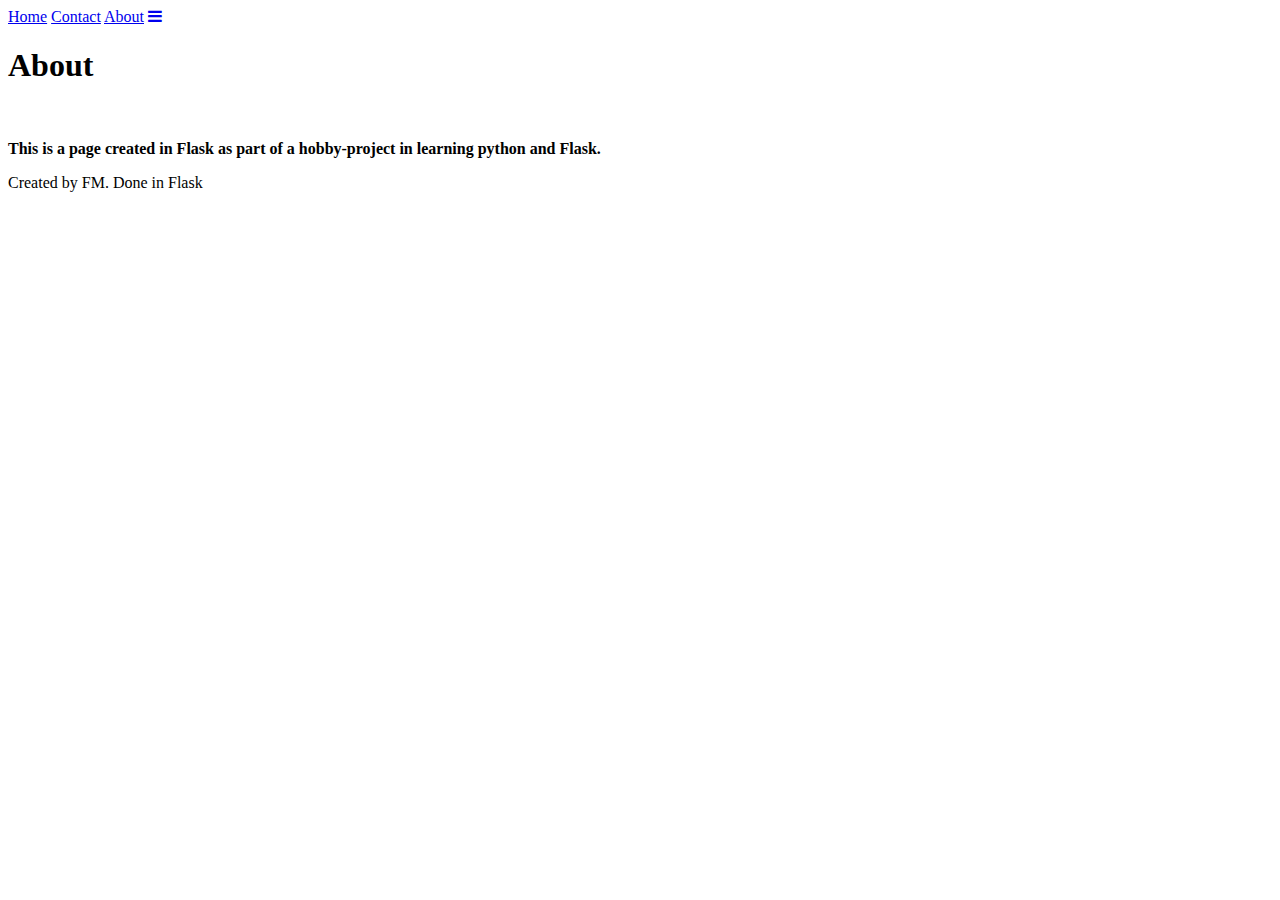
==== templates/about.html @ a37a873d "modified:   app.py 	modified:   link.db 	new file:   static/css/main.css 	new file:   static/css/she" ====
<html>
  <head>
    <title>About - FM ShortURL</title>
    <link rel="stylesheet" href="{{ url_for('static', filename='css/main.css') }}">

  </head>

<link rel="stylesheet" href="https://cdnjs.cloudflare.com/ajax/libs/font-awesome/4.7.0/css/font-awesome.min.css">

<div class="topnav" id="myTopnav">
  <a href="/">Home</a>
  <a href="/contact">Contact</a>
  <a href="/about" class="active">About</a>
 
  <a href="javascript:void(0);" class="icon" onclick="myFunction()">
    <i class="fa fa-bars"></i>
  </a>
</div>



   <body>
       <div class="container">
        <h1 class="logo">About</h1>
        <br>
        <strong><nav>

		
		<p>This is a page created in Flask as part of a hobby-project in learning python and Flask.</p>	
			
		
		
		
		
        </div></strong></nav>
   </body>


        <div class="footer">
        <p>Created by FM. Done in Flask</p>
        </div>


</html>
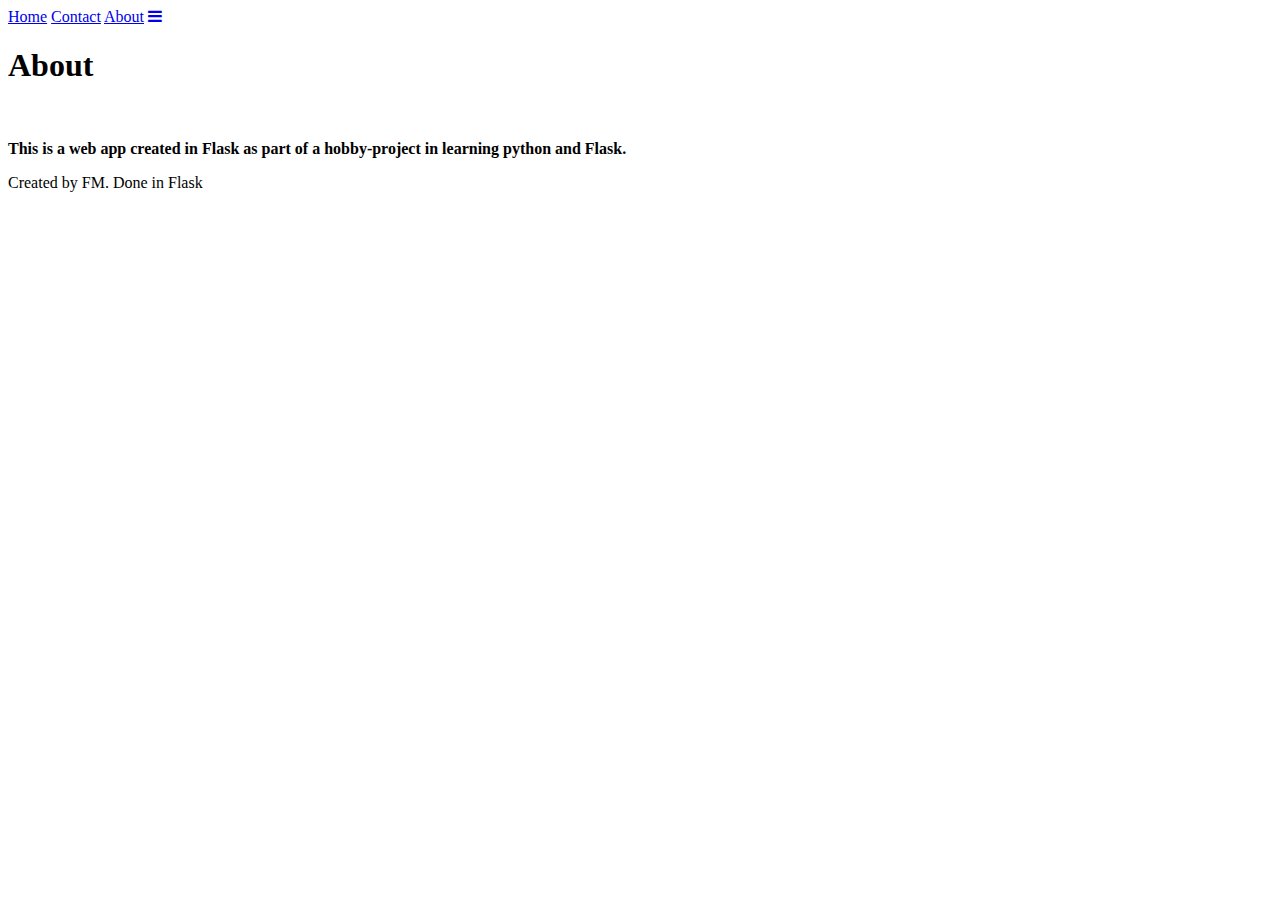
==== commit 936651ba: "modified:   link.db 	modified:   templates/about.html 	modified:   templates/contact.html 	new file:" ====
--- a/templates/about.html
+++ b/templates/about.html
@@ -28,7 +28,7 @@
         <strong><nav>
 
 		
-		<p>This is a page created in Flask as part of a hobby-project in learning python and Flask.</p>	
+		<p>This is a web app created in Flask as part of a hobby-project in learning python and Flask.</p>	
 			
 		
 		
